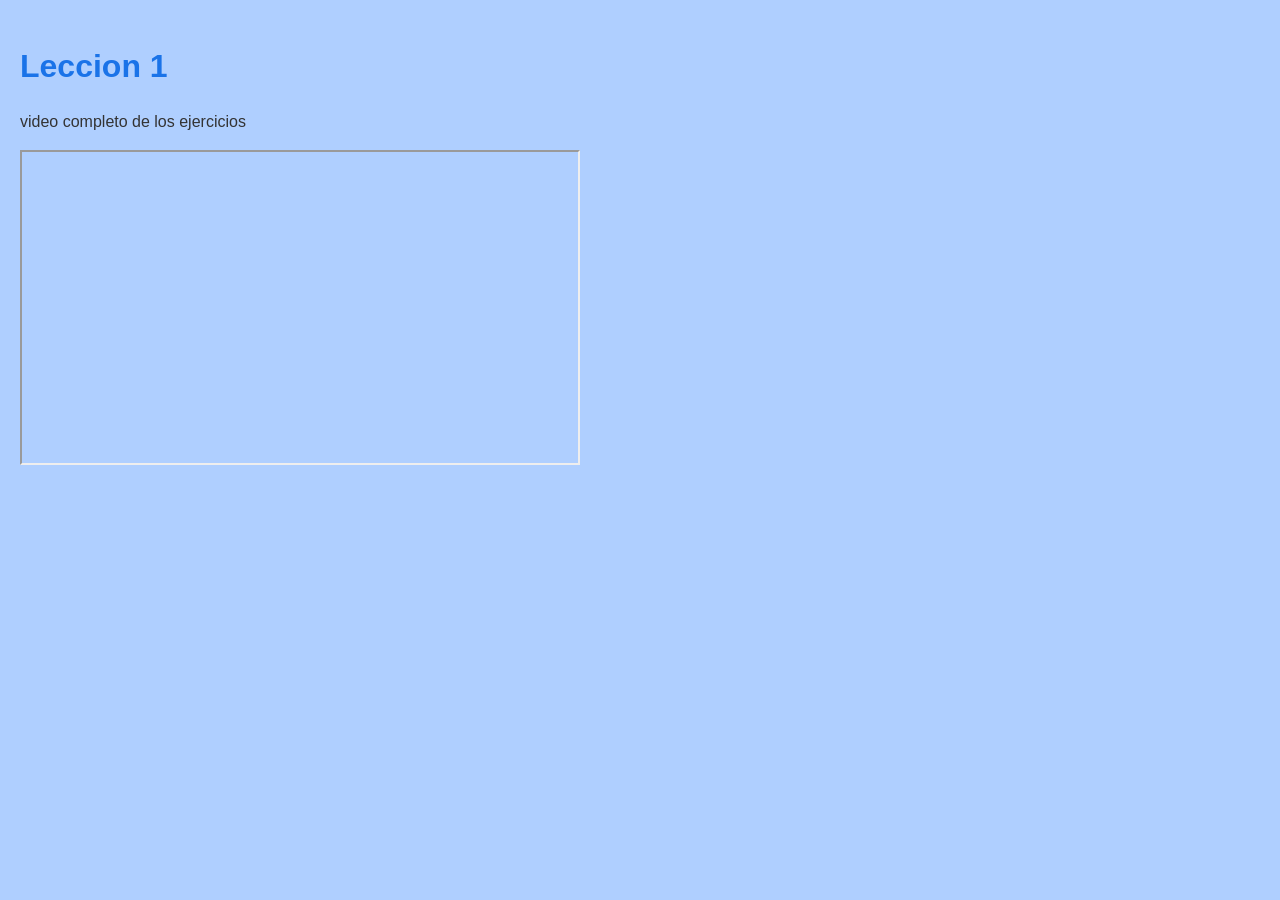
==== main.html @ a6cab172 "leccion terminada y editado el tipo de video" ====
<!doctype html>
<html lang="es">
	<head>
		<meta charset="utf-8">
		<meta name="viewport" content="width=device-width, initial-scale=1">
		<title>Examen manejo de redes avanzadas</title>
		<link rel="stylesheet" href="style.css">
	</head>
	<body>
		<h1>Leccion 1</h1>
		<p> video completo de los ejercicios</p>
        <iframe width="560" height="315" src="https://drive.google.com/file/d/1ztrWG1eoi_JTyrXwFcrv7JAe7mhfsSDi/view?usp=sharing">
        </iframe>
	</body>
</html>
---- style.css ----
/* Estilos básicos */
* { box-sizing: border-box; }
body {
	font-family: Arial, Helvetica, sans-serif;
	line-height: 1.6;
	margin: 0;
	padding: 20px;
	background: #afcfff;
	color: #333;
}

h1 { color: #1a73e8; margin-bottom: 0.5em; }

p { font-size: 1rem; margin-bottom: 1em; }

video { max-width: 100%; height: auto; display: block; margin-top: 1em; border: 1px solid #ddd; border-radius: 4px; background: #000; }
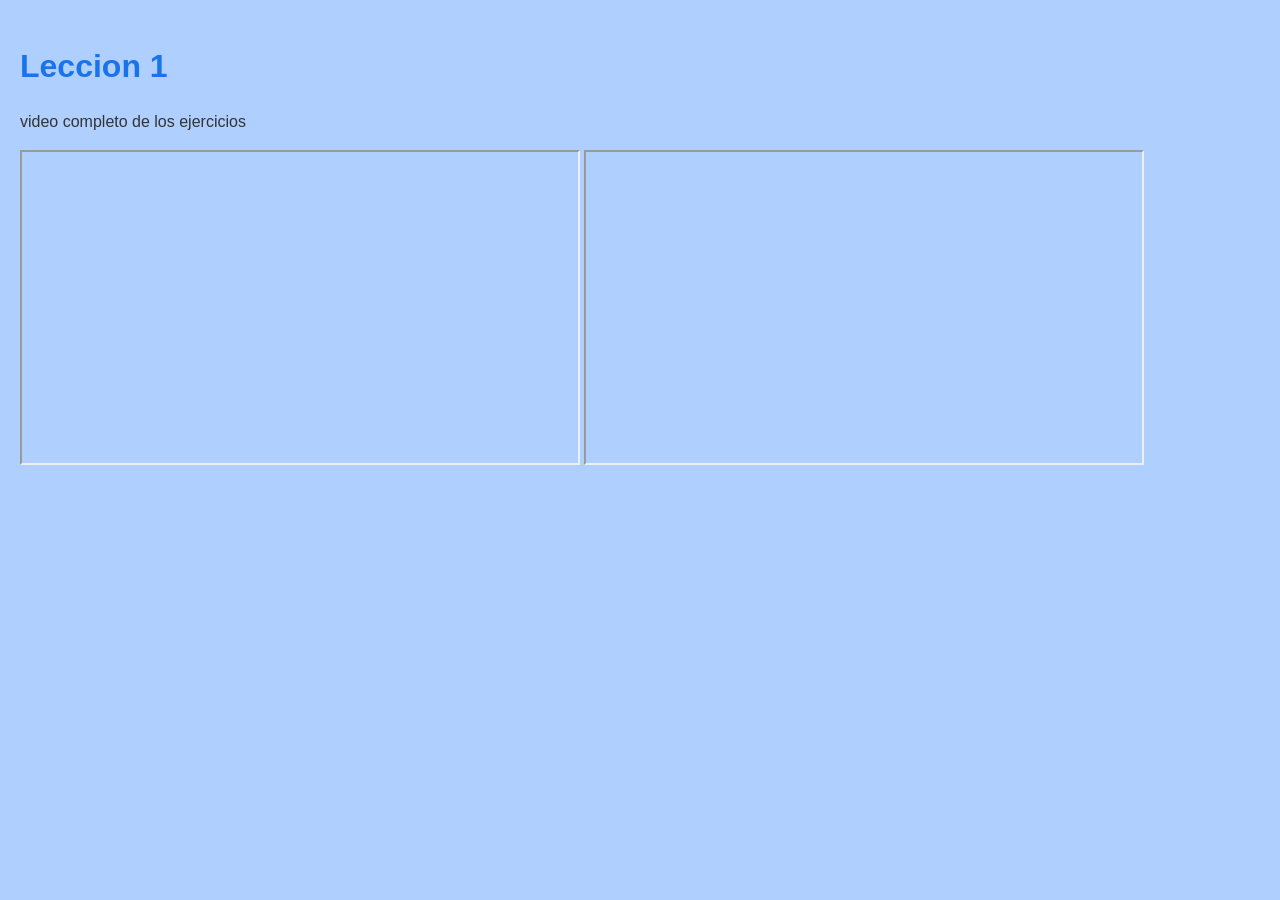
==== commit 35544d98: "Update main.html añadido exposicion final" ====
--- a/main.html
+++ b/main.html
@@ -3,13 +3,16 @@
 	<head>
 		<meta charset="utf-8">
 		<meta name="viewport" content="width=device-width, initial-scale=1">
-		<title>Examen manejo de redes avanzadas</title>
+		<title>Examenmanejoderedesavanzadas</title>
 		<link rel="stylesheet" href="style.css">
 	</head>
 	<body>
 		<h1>Leccion 1</h1>
 		<p> video completo de los ejercicios</p>
-        <iframe width="560" height="315" src="https://drive.google.com/file/d/1ztrWG1eoi_JTyrXwFcrv7JAe7mhfsSDi/view?usp=sharing">
+        <iframe width="560" height="315" src="https://www.youtube.com/embed/xBN1qspSbl0
+">
         </iframe>
+		<iframe width="560" height="315" src="https://www.youtube.com/embed/X_3f6TkAKXg">
+		</iframe>
 	</body>
 </html>
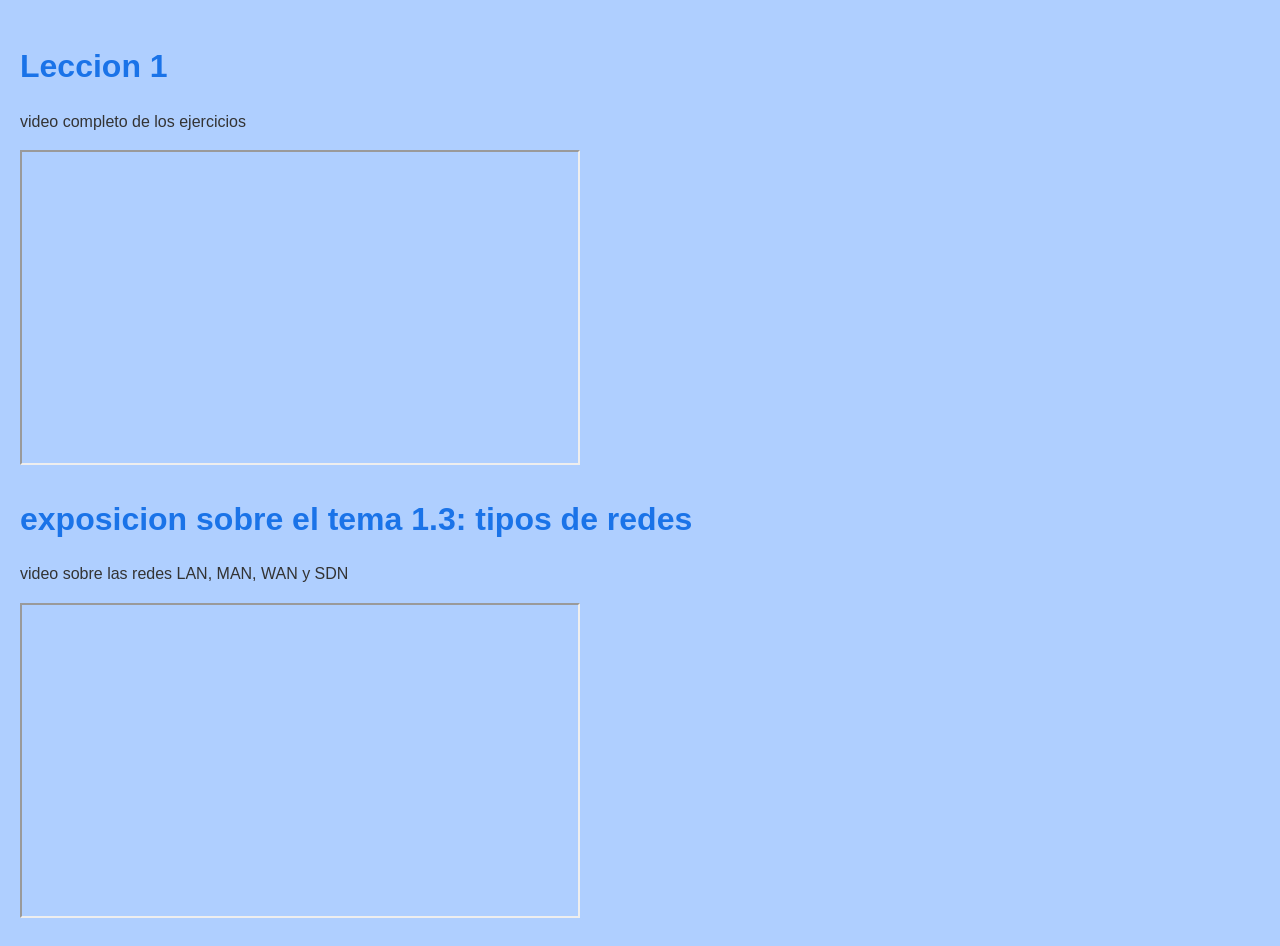
==== commit 21ca2885: "Update main.html" ====
--- a/main.html
+++ b/main.html
@@ -12,6 +12,8 @@
         <iframe width="560" height="315" src="https://www.youtube.com/embed/xBN1qspSbl0
 ">
         </iframe>
+		<h1>exposicion sobre el tema 1.3: tipos de redes</h1>
+		<p>video sobre las redes LAN, MAN, WAN y SDN</p>
 		<iframe width="560" height="315" src="https://www.youtube.com/embed/X_3f6TkAKXg">
 		</iframe>
 	</body>
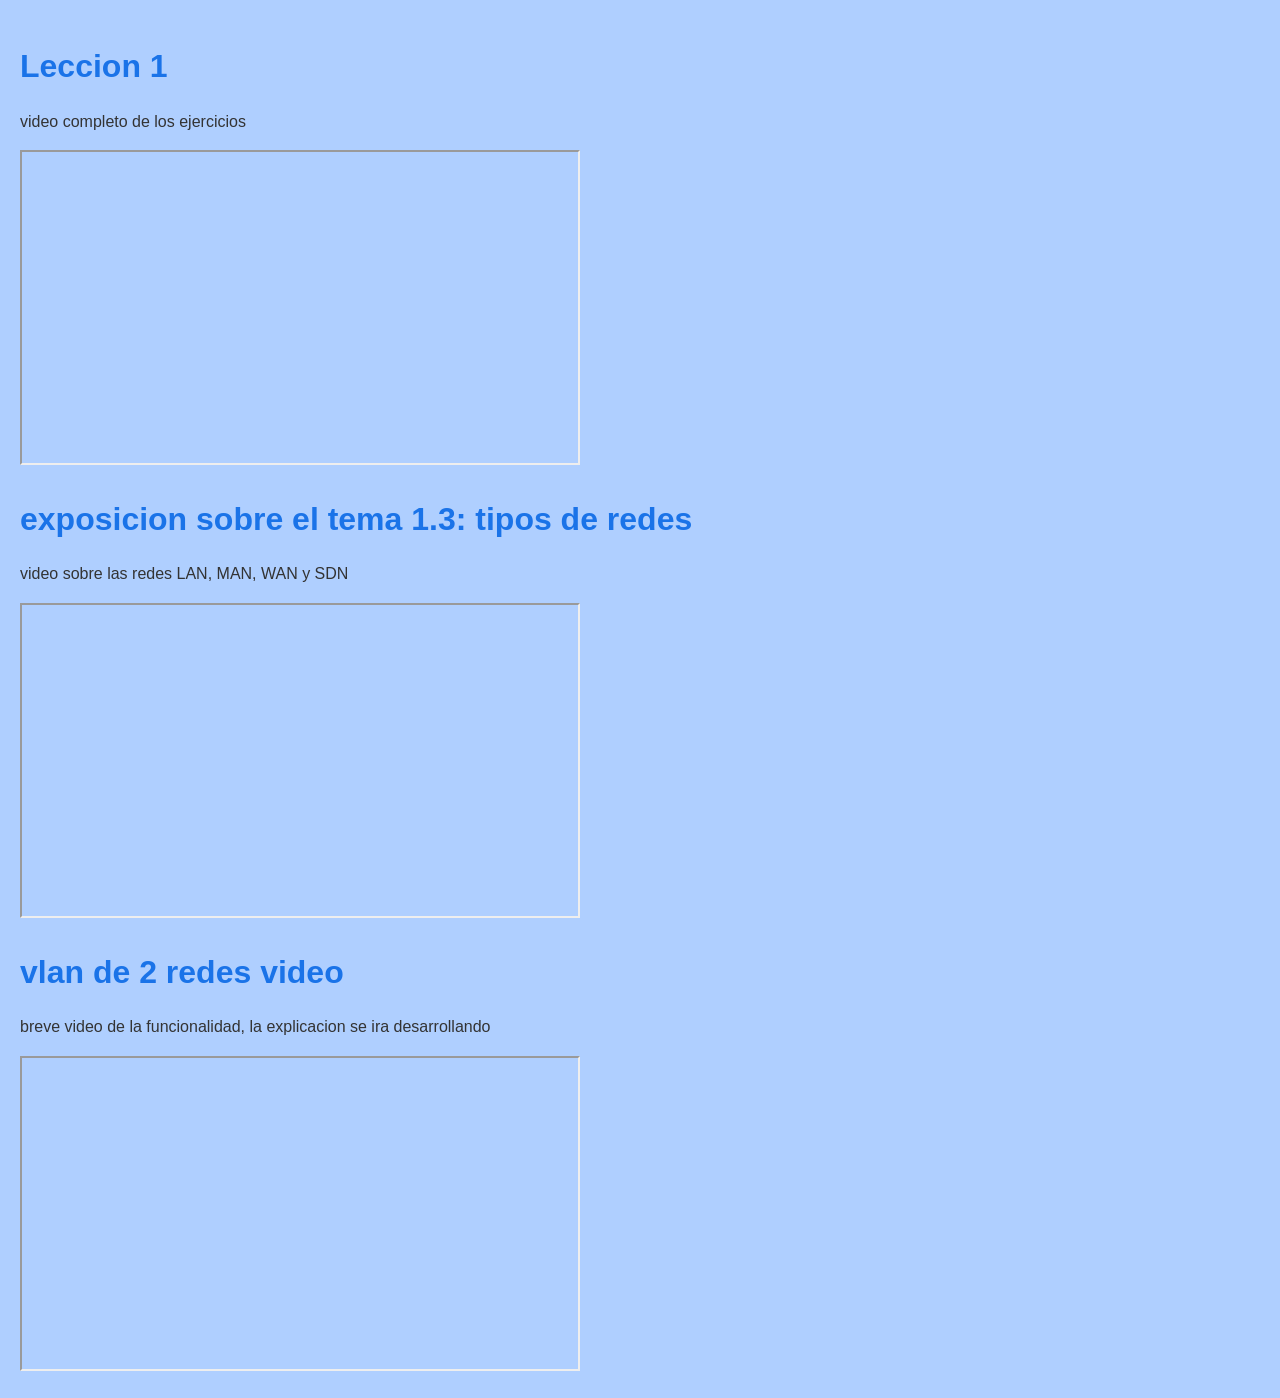
==== commit 0ab6f5c4: "Update main.html" ====
--- a/main.html
+++ b/main.html
@@ -16,5 +16,9 @@
 		<p>video sobre las redes LAN, MAN, WAN y SDN</p>
 		<iframe width="560" height="315" src="https://www.youtube.com/embed/X_3f6TkAKXg">
 		</iframe>
+			<h1>vlan de 2 redes video</h1>
+			<p>breve video de la funcionalidad, la explicacion se ira desarrollando</p>
+			
+		<iframe width="560" height="315" src="https://www.youtube.com/embed/KaEkIVGV3UY"></iframe>
 	</body>
 </html>
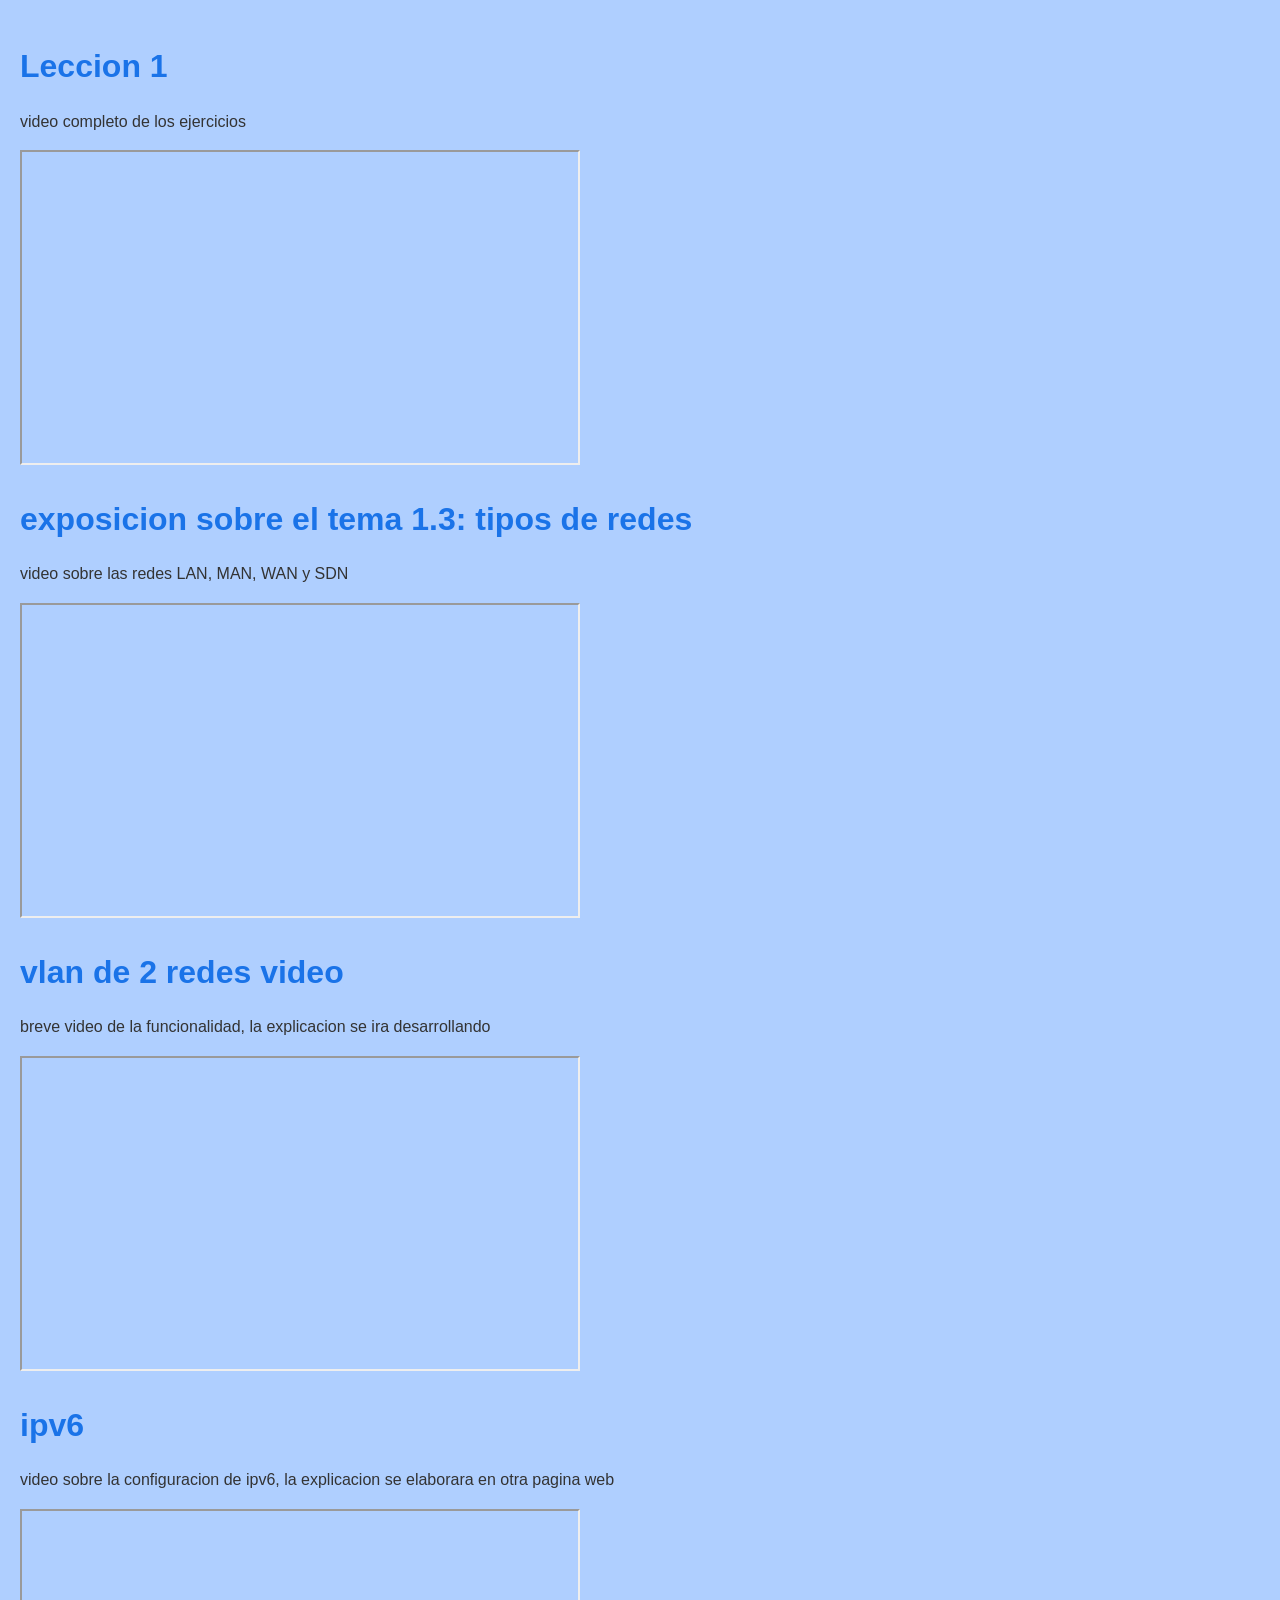
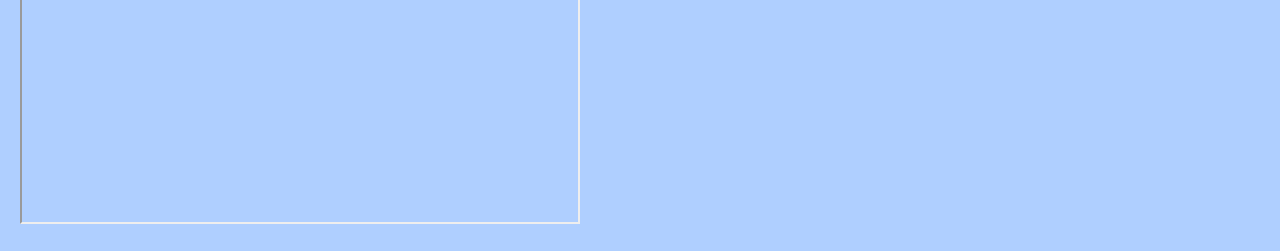
==== commit acf16578: "Update main.html" ====
--- a/main.html
+++ b/main.html
@@ -20,5 +20,8 @@
 			<p>breve video de la funcionalidad, la explicacion se ira desarrollando</p>
 			
 		<iframe width="560" height="315" src="https://www.youtube.com/embed/KaEkIVGV3UY"></iframe>
+		<h1>ipv6</h1>
+		<p>video sobre la configuracion de ipv6, la explicacion se elaborara en otra pagina web</p>
+		<iframe width="560" height="315" src="https://www.youtube.com/embed/K3eykk9LSOw"></iframe>
 	</body>
 </html>
